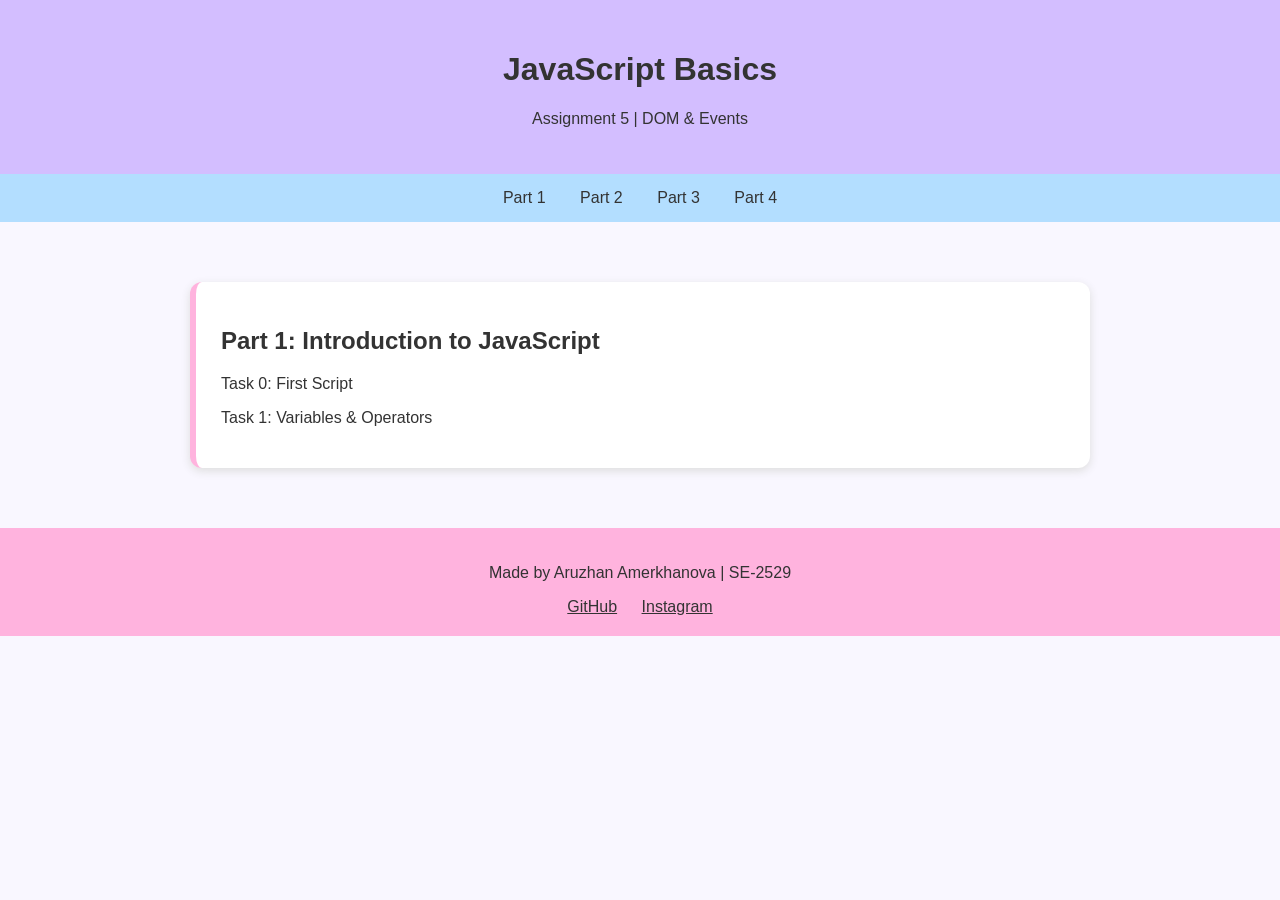
==== index.html @ 3a3a8cfa "Create basic website structure" ====
<!DOCTYPE html>
<html lang="en">
<head>
    <meta charset="UTF-8">
    <meta name="viewport" content="width=device-width, initial-scale=1.0">
    <title>Assignment 5</title>
    <link rel="stylesheet" href="styles.css">
</head>
<body>

<header>
    <h1>JavaScript Basics</h1>
    <p>Assignment 5 | DOM & Events</p>
</header>

<nav>
    <a href="index.html">Part 1</a>
    <a href="part2.html">Part 2</a>
    <a href="part3.html">Part 3</a>
    <a href="part4.html">Part 4</a>
</nav>

<main>
    <section class="card">
        <h2>Part 1: Introduction to JavaScript</h2>
        <p>Task 0: First Script</p>
        <p>Task 1: Variables & Operators</p>
    </section>
</main>

<footer>
    <p>Made by Aruzhan Amerkhanova | SE-2529</p>
    <a href="https://github.com/xelllion" target="_blank">GitHub</a>
    <a href="https://instagram.com/p_qwack" target="_blank">Instagram</a>
</footer>

</body>
</html>
---- styles.css ----
body {
    margin: 0;
    font-family: Arial, sans-serif;
    background-color: #f9f7ff;
    color: #333;
}

header {
    background-color: #d3beff;
    text-align: center;
    padding: 30px;
}

nav {
    background-color: #b3deff;
    text-align: center;
    padding: 15px;
}

nav a {
    color: #333;
    text-decoration: none;
    margin: 15px;
}

nav a:hover {
    color: #9b4dca;
}

main {
    max-width: 900px;
    margin: 40px auto;
    padding: 20px;
}

.card {
    background-color: white;
    padding: 25px;
    border-left: 6px solid #ffb3de;
    border-radius: 12px;
    box-shadow: 0 3px 10px #ddd;
}

button {
    background-color: #d3beff;
    border: none;
    padding: 10px 20px;
    border-radius: 8px;
    cursor: pointer;
}

button:hover {
    background-color: #ffb3de;
}

input {
    padding: 10px;
    border: 1px solid #d3beff;
    border-radius: 8px;
}

footer {
    background-color: #ffb3de;
    text-align: center;
    padding: 20px;
}

footer a {
    color: #333;
    margin: 10px;
}
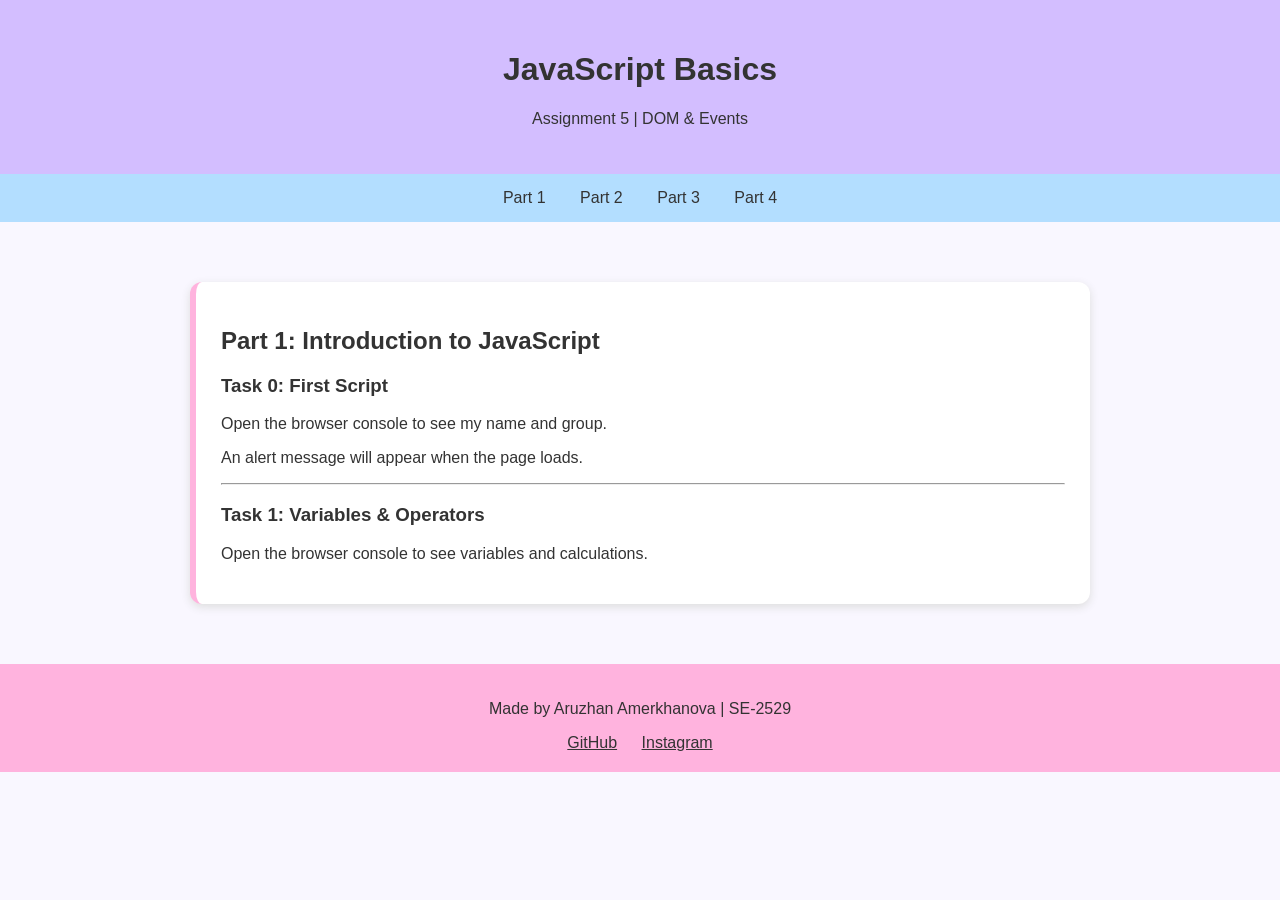
==== commit fddb18cb: "Complete tasks 0 and 1" ====
--- a/index.html
+++ b/index.html
@@ -23,8 +23,15 @@
 <main>
     <section class="card">
         <h2>Part 1: Introduction to JavaScript</h2>
-        <p>Task 0: First Script</p>
-        <p>Task 1: Variables & Operators</p>
+
+        <h3>Task 0: First Script</h3>
+        <p>Open the browser console to see my name and group.</p>
+        <p>An alert message will appear when the page loads.</p>
+
+        <hr>
+
+        <h3>Task 1: Variables & Operators</h3>
+        <p>Open the browser console to see variables and calculations.</p>
     </section>
 </main>
 
@@ -33,6 +40,6 @@
     <a href="https://github.com/xelllion" target="_blank">GitHub</a>
     <a href="https://instagram.com/p_qwack" target="_blank">Instagram</a>
 </footer>
-
+<script src="script.js"></script>
 </body>
 </html>
